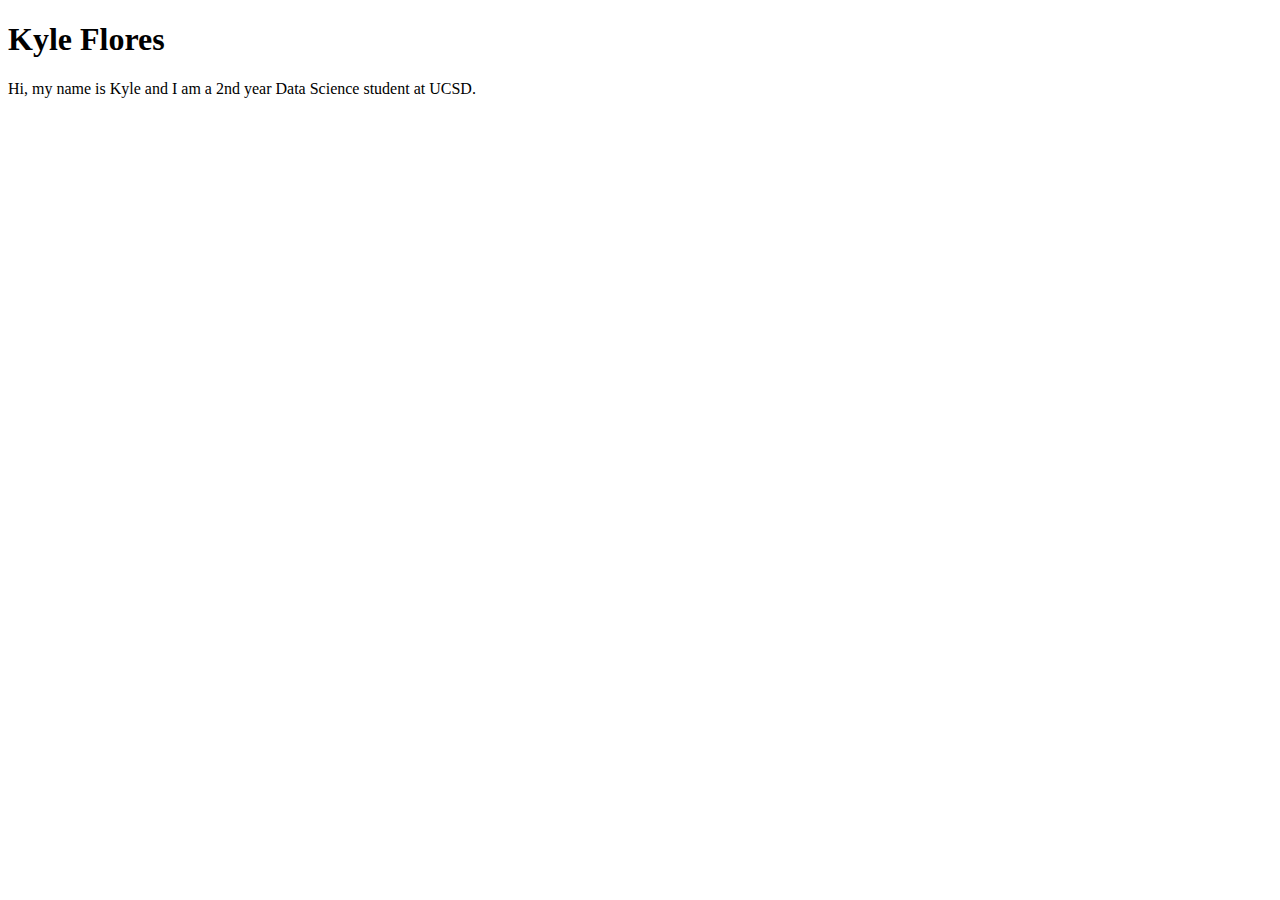
==== index.html @ fefd3c45 "Create index.html" ====
<!DOCTYPE html>
<html lang="en">
<head>
    <meta charset="UTF-8">
    <meta name="viewport" content="width=device-width, initial-scale=1.0">
    <title>KYLE_FLORES: Personal site and portfolio</title>
</head>
<body>
    <h1>Kyle Flores</h1>
    <p>Hi, my name is Kyle and I am a 2nd year Data Science student at UCSD.</p>
</body>
</html>
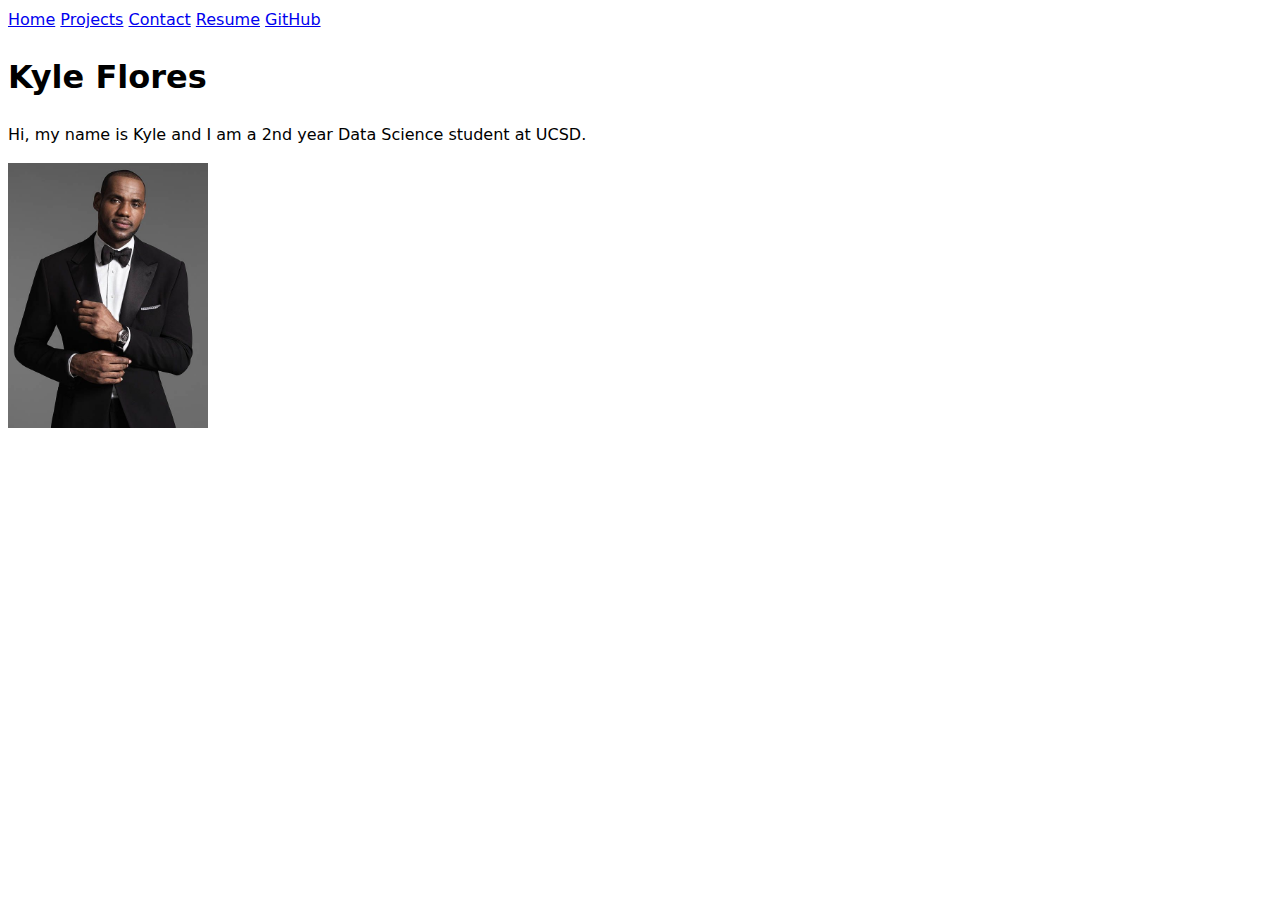
==== commit 5e616777: "finish" ====
--- a/index.html
+++ b/index.html
@@ -4,9 +4,20 @@
     <meta charset="UTF-8">
     <meta name="viewport" content="width=device-width, initial-scale=1.0">
     <title>KYLE_FLORES: Personal site and portfolio</title>
+    <link rel="stylesheet" href="style.css">
 </head>
 <body>
+    <nav>
+        <a href="index.html">Home</a>
+        <a href="projects/index.html">Projects</a>
+        <a href="contact/index.html">Contact</a>
+        <a href="resume/index.html">Resume</a>
+        <a href="https://github.com/ky-flores" target="_blank">GitHub</a>
+    </nav>
+
     <h1>Kyle Flores</h1>
     <p>Hi, my name is Kyle and I am a 2nd year Data Science student at UCSD.</p>
+    <img src="images/Lebron.jpg" alt="Illustrious LeBron" width="200">
+    
 </body>
 </html>--- a/style.css
+++ b/style.css
@@ -0,0 +1,6 @@
+body {
+    /* Set line height to 1.5 times the font size
+         and use the OS’s UI font as the website font
+       */
+    font: 100%/1.5 system-ui;
+  }